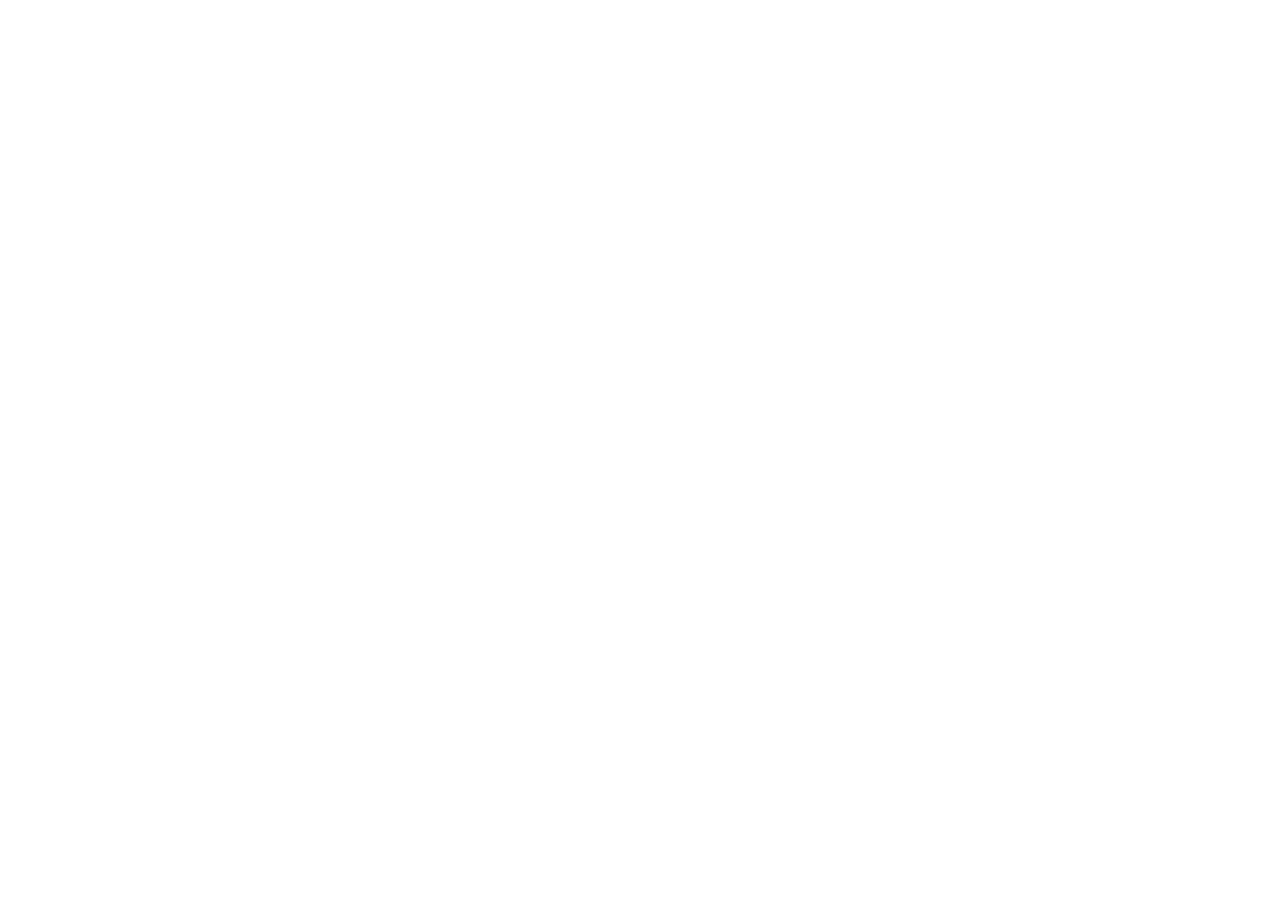
==== js-basics/index.html @ b0ab0ffd "Hello console" ====
<!DOCTYPE html>
<html lang="en">
<head>
    <meta charset="UTF-8">
    <meta name="viewport" content="width=device-width, initial-scale=1.0">
    <title>Document</title>
</head>
<body>
  
    <script src="app.js"></script>
</body>
</html>
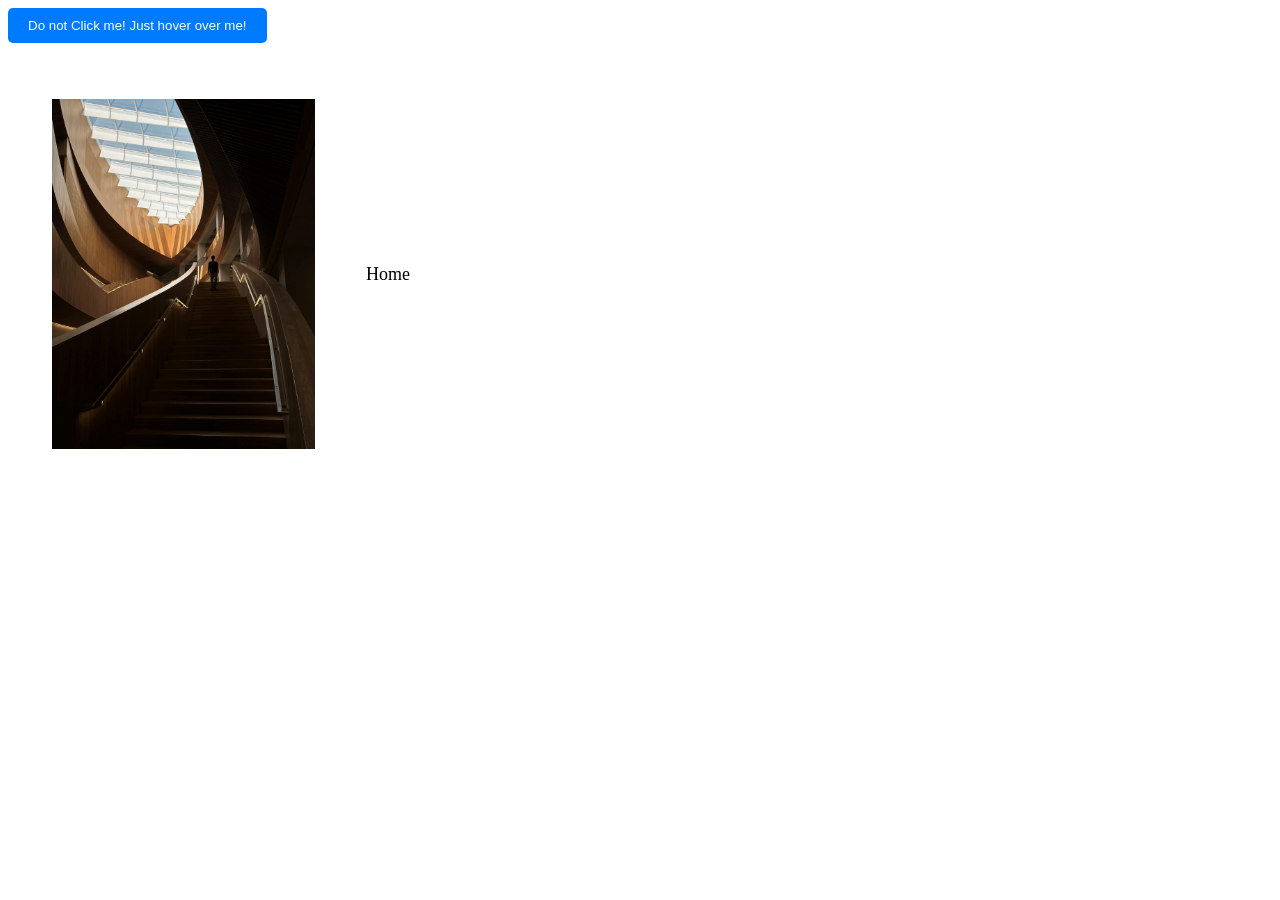
==== commit c3a5e4c8: "week2 session1" ====
--- a/js-basics/index.html
+++ b/js-basics/index.html
@@ -4,8 +4,18 @@
     <meta charset="UTF-8">
     <meta name="viewport" content="width=device-width, initial-scale=1.0">
     <title>Document</title>
+    <link rel="stylesheet" href="style.css">
 </head>
 <body>
+
+    <button class="btn">Do not Click me! Just hover over me!</button>
+
+    <br><br><br>
+    
+    <a class="navLink" href="#">
+        <span class="icon" aria-hidden="true">   </span>
+        <span class="text">Home</span>
+    </a>
   
     <script src="app.js"></script>
 </body>
--- a/js-basics/style.css
+++ b/js-basics/style.css
@@ -0,0 +1,32 @@
+        .btn {
+            padding: 10px 20px;
+            background-color: #007BFF;
+            color: white;
+            border: none;
+            border-radius: 5px;
+            cursor: pointer;
+        }
+        .btn:hover {
+            background-color: #0056b3;
+            font-weight: bold;
+        }
+        .navLink {
+            display: inline-flex;
+            align-items: center;
+            text-decoration: none;
+            color: black;
+            font-size: 18px;
+            margin-top: 20px;
+        }
+        .icon {
+            margin-right: 8px;
+            width: 350px;
+            height: 350px;
+            background-image: url(images/unhovered.jpg);
+            background-size: contain;
+            background-repeat: no-repeat;
+            background-position: center;
+        }
+        .navLink:hover .icon {
+            background-image: url(images/hovered.jpg);
+        }
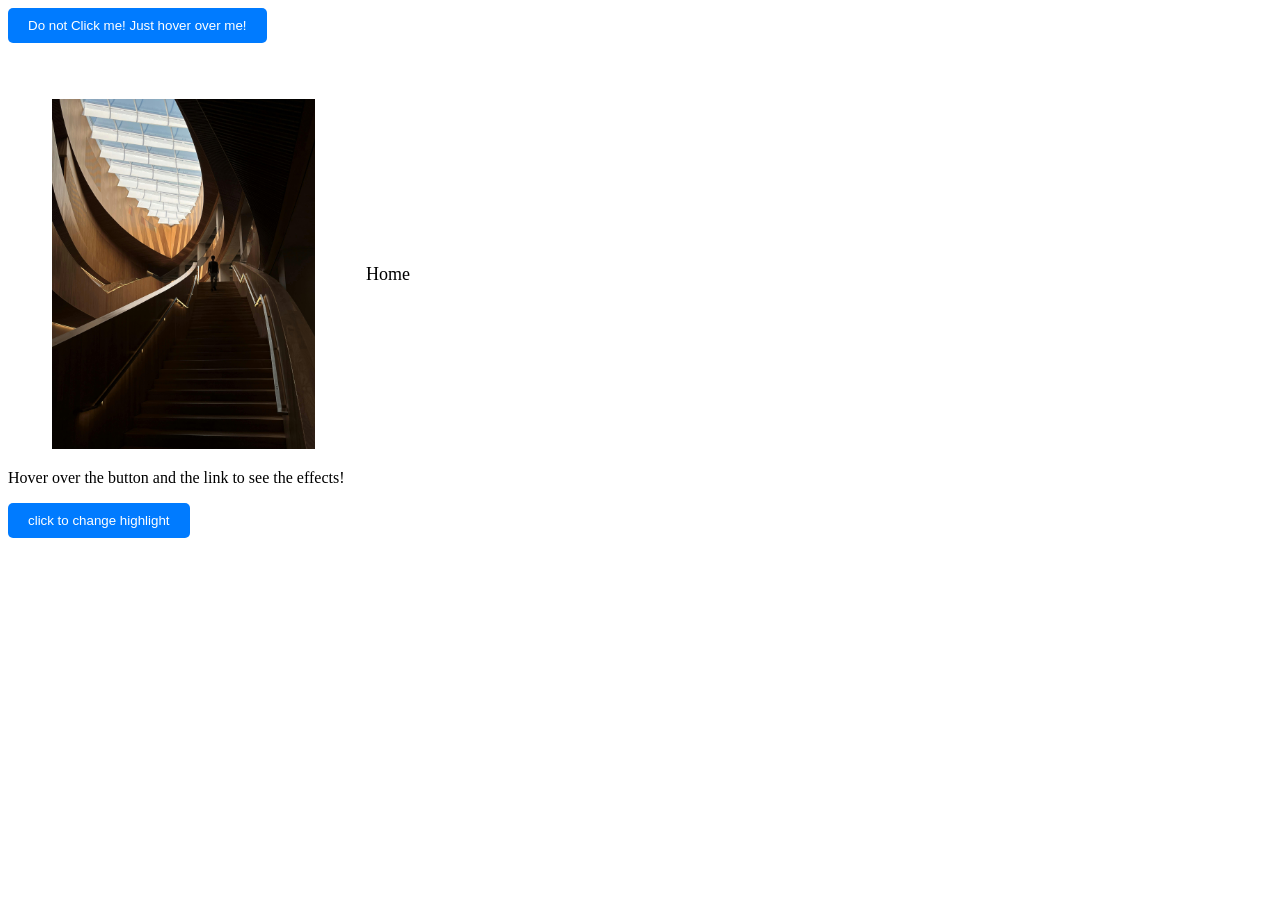
==== commit e00e429f: "css-transitions" ====
--- a/js-basics/index.html
+++ b/js-basics/index.html
@@ -16,6 +16,9 @@
         <span class="icon" aria-hidden="true">   </span>
         <span class="text">Home</span>
     </a>
+
+    <p id="note" class="dim">Hover over the button and the link to see the effects!</p>
+    <button id="showNote" class="btn">click to change highlight</button>
   
     <script src="app.js"></script>
 </body>
--- a/js-basics/style.css
+++ b/js-basics/style.css
@@ -30,3 +30,6 @@
         .navLink:hover .icon {
             background-image: url(images/hovered.jpg);
         }
+.highlight {
+    background-color: yellow;
+}
